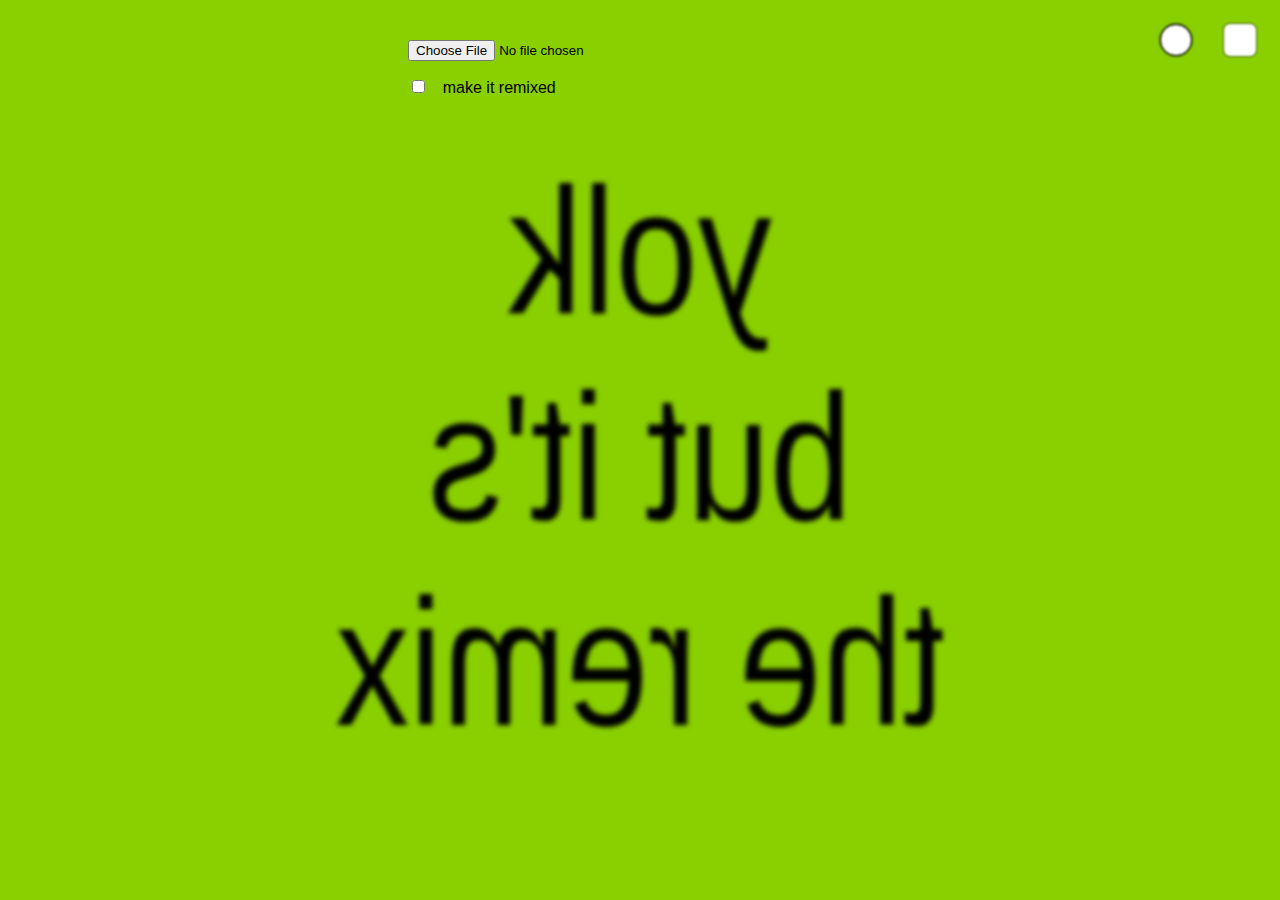
==== dev.html @ f5a82002 "dev with reverse" ====
<!DOCTYPE html>
<html>
	<head>
		<meta http-equiv="content-type" content="text/html; charset=UTF-8" />
		<title>yolk generator</title>
		<meta http-equiv="content-type" content="text/html; charset=UTF-8" />
		<meta name="viewport" content="width=device-width, initial-scale=1" />
		<meta name="twitter:card" content="summary_large_image" />
		<meta name="twitter:creator" content="@yolko0no" />
		<meta name="twitter:title" content="brat generator by yolk" />
		<meta
			name="twitter:image"
			content="https://brat.yolko0no.com/yolk.png"
		/>
		<meta
			name="description"
			content="it's like a better version of the official brat generator."
		/>
		<meta name="twitter:image:alt" content="yolk" />
		<link rel="stylesheet" href="style.css" />
		<link rel="canonical" href="https://brat.yolko0no.com/dev" />

		<!-- Fathom - beautiful, simple website analytics -->
		<script
			src="https://cdn.usefathom.com/script.js"
			data-site="ILBPHJZV"
			defer
		></script>
		<!-- / Fathom -->

		<style>
			:root {
				--color-primary: #8acf00;
				--color-secondary: #000;
				--text-align: center;
				--color-next: #fff;
				--color-next-secondary: #000;
				--color-primary-custom: #fff;
				--color-secondary-custom: #000000;
			}
		</style>
	</head>
	<body class="tarb">
		<div class="buttons">
			<fieldset class="custom-picker">
				<input
					type="checkbox"
					class="open-color"
					id="open-color"
				/>
			</fieldset>
			<fieldset class="preset-picker">
				<input
					type="button"
					name="color"
					id="switch"
					onclick="fathom.trackEvent('switch');"
				/>
			</fieldset>
		</div>
		<div class="color-customizer">
			<label for="open-color" class="close-menu" aria-details="close menu">X</label>
			<fieldset class="color-field">
				<input
					type="color"
					name="--color-primary"
					id="--color-primary"
					class="color-p"
					value="#FFFFFF"
				/>
				<label for="--color-primary">Background Color</label>
			</fieldset>
			<fieldset class="color-field">
				<input
					type="color"
					name="--color-secondary"
					id="--color-secondary"
					class="color-s"
					value="#000"
				/>
				<label for="--color-secondary">Text Color</label>
			</fieldset>
			<fieldset class="text-align">
				<input
					type="radio"
					id="left"
					class="left-button"
					value="left"
					name="--text-align"
				/>
				<label for="left">Left</label>
				<input
					type="radio"
					id="center"
					class="center-button"
					value="center"
					name="--text-align"
				/>
				<label for="center">Center</label>
				<input
					type="radio"
					id="right"
					class="right-button"
					value="right"
					name="--text-align"
				/>
				<label for="right">Right</label>
				<input
					type="radio"
					id="justify"
					class="justify-button"
					value="justify"
					name="--text-align"
				/>
				<label for="justify">Justify</label>
			</fieldset>
		</div>
		<input type="file" onclick="fathom.trackEvent('upload');" />
		<fieldset class="options">
			<input type="checkbox" name="green" id="green" />
			<label for="green"> make it remixed </label>
		</fieldset>
		<div class="image filter">
			<img class="output" />
			<div class="greenfilter"></div>
			<div class="text-output">
				<span class="text" contenteditable="true" spellcheck="false">
					yolk<br />but it's the remix
				</span>
			</div>
		</div>

		<script type="text/javascript">
			const list = [
				{
					id: "tarb",
					checkbox: "make it green",
					text: "yolk",
					primary: "#8acf00",
					secondary: "#000",
					align: "center",
					class: "preset"
				},
				{
					id: "deluxe",
					checkbox: "make it grayscale",
					text: "yolk and it's the same but there's three more code so it's not",
					primary: "#FFF",
					secondary: "#000",
					align: "justify",
					class: "next-remix preset"
				},
				{
					id: "brat",
					checkbox: "make it green",
					text: "yolk",
					primary: "#8acf00",
					secondary: "#000",
					align: "center",
					class: "preset"
				},
				{
					id: "remix",
					checkbox: "make it remixed",
					text: "yolk, the remix",
					primary: "yellow",
					secondary: "#000",
					align: "left",
					class: "preset"
				},
			];
			const fileInput = document.querySelector("input[type=file]");
			const output = document.querySelector(".output");
			const greenify = document.querySelector("input#green");
			const greenfilter = document.querySelector(".filter");
			const colorswitch = document.querySelector("input#switch");
			const textblock = document.querySelector(".text");

			let i = 0;

			let nextItem;

			document.querySelector("#open-color").addEventListener("change", async() => {
				document.querySelector(".color-customizer").classList.toggle("open");
			})

			colorswitch.addEventListener("click", async () => {
				document.querySelector(".color-customizer").classList.remove("open");

				if (i == list.length - 1) {
					i = 0;
				} else {
					i++;
				}

				if (i >= 0 && i < list.length - 1) {
					nextItem = list[i + 1];
				} else {
					nextItem = list[0];
				}

				document.body.classList = list[i].id + " " + list[i].class;

				if (!textblock.classList.contains("changed")) {
					textblock.innerHTML = list[i].text;
				}

				document.documentElement.style.setProperty(
					"--color-primary",
					list[i].primary
				);

				document.documentElement.style.setProperty(
					"--color-secondary",
					list[i].secondary
				);

				document.documentElement.style.setProperty(
					"--color-next",
					nextItem.primary
				);

				document.documentElement.style.setProperty(
					"--color-next-secondary",
					nextItem.secondary
				);

				document.documentElement.style.setProperty(
					"--text-align",
					list[i].align
				);

				document.querySelector("label[for=green]").innerHTML =
					list[i].checkbox;

				resizeText({
					elements: document.querySelectorAll(".text"),
				});
			});

			greenify.addEventListener("change", async () => {
				greenfilter.classList.toggle("visible");
			});

			fileInput.addEventListener("change", async () => {
				const [file] = fileInput.files;

				URL.revokeObjectURL(output.src);

				if (file) {
					output.src = URL.createObjectURL(file);
				}
			});
		</script>

		<script>
			// custom color pickers
			const pickers = document.querySelector(".color-customizer");
			const customs = document.querySelectorAll(".color-customizer input");

			pickers.addEventListener("change", async () => {

				document.body.classList = "custom";

				if (!textblock.classList.contains("changed")) {
					textblock.innerHTML = "custom yolk";
				}

				document.querySelector("label[for=green]").innerHTML = "color it"

				customs.forEach(e => {
					if(e.type != "radio" || e.checked == true) {
						document.documentElement.style.setProperty(
							e.name,
							e.value
						);
					}

					if(e.type == "color") {
						document.documentElement.style.setProperty(
							e.name + "-custom",
							e.value
						);
					}
				});


				resizeText({
					elements: document.querySelectorAll(".text"),
				});
			})

		</script>

		<script>
			const isOverflown = ({ clientHeight, scrollHeight }) =>
				scrollHeight > clientHeight;

			const resizeText = ({
				element,
				elements,
				minSize = 0,
				maxSize = 15,
				step = 0.01,
				unit = "vw",
			}) => {
				(elements || [element]).forEach((el) => {
					let i = minSize;
					let overflow = false;

					const parent = el.parentNode;

					while (!overflow && i < maxSize) {
						el.style.fontSize = `${i}${unit}`;
						overflow = isOverflown(parent);

						if (!overflow) i += step;
					}

					// revert to last state where no overflow happened
					el.style.fontSize = `${i - step}${unit}`;
				});
			};
			resizeText({
				elements: document.querySelectorAll(".text"),
			});
		</script>
		<script>
			function debounce(func) {
				var timer;
				return function (event) {
					if (timer) clearTimeout(timer);
					timer = setTimeout(func, 200, event);
				};
			}
			document
				.querySelector(".text")
				.addEventListener("blur", function (e) {
					document
						.querySelector("span.text")
						.classList.toggle("changed", true);

					let type = document.body.classList;

					resizeText({
						elements: document.querySelectorAll(".text"),
					});

					fathom.trackEvent(`text created for ${type}`);
				});
			window.addEventListener(
				"resize",
				debounce(function (e) {
					resizeText({
						elements: document.querySelectorAll(".text"),
					});
				})
			);
		</script>
		<script>
			document
				.querySelector("span[contenteditable]")
				.addEventListener("paste", function (e) {
					e.preventDefault();
					var text = e.clipboardData.getData("text/plain");
					document.execCommand("insertHTML", false, text);
				});
		</script>
	</body>
</html>
---- style.css ----
/* stylelint-disable property-no-vendor-prefix */
:root {
	--image-size: 70vh;
}

html,
body {
	width: 100%;
	height: 100%;
	min-height: 100vh;
	margin: 0;
	padding: 0;

	color: var(--color-secondary);

	background: var(--color-primary);
}

body {
	font-family: arial, sans-serif;

	box-sizing: border-box;
	padding: 2em;

    transition: background 300ms ease;
}

body.remix {
	background: white;
}

.buttons {
	position: absolute;
	z-index:9999;
	top: 0;
	right: 0;

	display: flex;
	flex-direction: row;
	align-items: center;
	justify-content: end;
	gap: 1em;

	filter: blur(1px);

	padding: 1em;
}

.buttons input {
	display: block;

	width: 2rem;
	height: 2rem;
    margin:0;
    padding:0;

    cursor: pointer;

    transition: background 300ms ease;
	
	-webkit-appearance: none;
	-moz-appearance: none;
	appearance: none;

	box-shadow: 0 0 0 1px rgb(0 0 0 / 50%);
}

.button-set {
	position: relative;
}

input#open-color {
	border:1px solid var(--color-secondary-custom);
	border-radius: 1rem;
	background: var(--color-primary-custom);
}

input#switch {
	border: 0;
	border-radius: 6px;
	outline: 0;

	background: var(--color-next);
}

.custom .custom-picker::after {
	content: 'a';
	color: transparent;
	text-shadow: 0 0 2px var(--color-secondary-custom);
}

.preset .custom-picker::after {
	display: none;
}

.preset .preset-picker::after {
	content: 'a';
	color: transparent;
	text-shadow: 0 0 2px var(--color-secondary);
}

.next-remix .preset-picker::after {
	content: 'a';
	color: var(--color-next-secondary);
	font-family: monospace;
}

.close-menu {
	font-weight: bold;

	position: absolute;
	top:-2em;
	left:0;

	box-sizing: border-box;

	width: 2.5em;
	height: 2em;
	padding: 0.5em;

	cursor:pointer;

	border-radius: 6px 6px 0 0;
	background: rgb(255 251 15 / 90%);
}

.color-customizer {
	position: fixed;
	z-index:99;

	right:-100vw;
	bottom:1em;

	box-sizing: border-box;

	width: calc(100vw - 2em);

	height:33vh;

	padding: 1rem;

	transition: right 300ms ease;

	text-align: center;

	border-radius: 0 6px 6px;

	background: rgb(255 251 15 / 90%);
}

.color-customizer.open {
	right:1em;

	transition: right 300ms ease;
}

.color-customizer fieldset.text-align {
	display: flex;
	flex-direction: row;
}

.color-customizer fieldset.color-field {
	text-align: left;
}

.color-field input {
	display:inline;

	width: 2rem;
	height:2rem;

	vertical-align: middle;
}

.text-align input {
	display: none;
}

.text-align input[type="radio"]:checked + label {
	font-weight: bold;

	color: var(--color-primary);
	background: var(--color-secondary);
}

.text-align label {
	flex-grow:1;

	padding: 0.75em 0.5em;

	cursor: pointer;

	color: var(--color-secondary);

	border: 1px solid var(--color-secondary);
	background: var(--color-primary);
}

.image {
	position: relative;

	display: grid;
	align-items: center;
	justify-content: center;

	box-sizing: border-box;
	width: var(--image-size);
	max-width: var(--image-size);
	height: 100%;
	max-height: var(--image-size);
	margin: 2em auto;

	text-align: left;
}

.remix .image {
	background: gray;
}

.output {
	position: absolute;
	inset: 0;

	width: 100%;
	height: 100%;

	border: 0;
	object-fit: cover;
}

.deluxe img {
	opacity: 0.7;
	outline: 0;
}

.brat img {
    filter:none;
}

img {
    display:none;
}

img[src] {
    display: block;
}

.text-output {
	position: relative;

	display: block;

	box-sizing: border-box;
	width: var(--image-size);
	max-width: var(--image-size);
	max-height: calc(var(--image-size) / 1.21);
	padding: 10px;

	transform: scaleY(121%);

	text-align: var(--text-align);
	text-align-last: var(--text-align);
}

.remix .text-output {
	line-height:0;

	position: absolute;

	right:0;

	width: 40%;
	height: 2.5rem;
	padding: 0.5rem 0.75rem;

	transform: translateX(50%) rotate(-90deg) translateY(-50%);
	transform-origin: center;

	text-align: left;
	text-align-last: left;

	border-radius: 0.25rem 0.25rem 0 0;
	background: var(--color-primary);
}

.brat .text-output {
    text-align:center;
    text-wrap: wrap;
    word-break: break-all;
}

.deluxe .text-output {
	text-align: justify;
	text-align-last: justify;
}

.text {
    display: inline;

    width: 100%;

    color: transparent;
    text-shadow: 0 0 0.03em var(--color-secondary);
}

.remix .text {
	font-family: monospace;
	font-size: 0.5rem!important;
	line-height:1.2!important;

	display: block;

	color: var(--color-secondary);
	text-shadow: none
}

input[type="file"] {
	display: block;

	box-sizing: border-box;
	width: 100%;

	max-width: 30rem;
	margin: auto;
	padding: 0.5rem;

	text-align: left;
}

.tarb .image {
	-moz-transform: scaleX(-1);
	-o-transform: scaleX(-1);
	-webkit-transform: scaleX(-1);
	transform: scaleX(-1);
	filter: FlipH;
	-ms-filter: "FlipH";
}

fieldset {
	box-sizing: border-box;
	max-width: 30rem;
	margin: 0 auto;
	padding: 0.5rem;

	border: 0;
	outline: 0;
}

.options input[type="checkbox"] {
	display: inline;

	width: auto;
	margin-right: 1em;
}

input#color-picker {
	position: absolute;
	top:1em;
	right:4rem;

	width: 2rem;
	height: 2rem;
	padding:0;

	cursor: pointer;

	border:0;
	background:transparent;
	
	-webkit-appearance: none;
	-moz-appearance: none;
	appearance: none;
}

input#color-picker::-webkit-color-swatch {
	display:block;

	width: 2em;
	height: 2em;
	margin:0;
	padding:0;

	border: none;
	border-radius: 1rem;
}

input#color-picker::-moz-color-swatch {
	display: block;

	width: 2em;
	height: 2em;
	margin:0;
	padding:0;

	border: none;
	border-radius: 1rem;
}

label {
	display: inline;
}

.greenfilter {
  position: absolute;
  top:0;
  left:0;

  display: none;

  width:100%;
  height:100%;

  background: var(--color-primary);
  mix-blend-mode: color;
}

.filter.visible .greenfilter {
    display: block;
}

.deluxe .filter.visible,
.remix .filter.visible .output {
	filter: grayscale(100%);
}

.deluxe .filter.visible .greenfilter,
.remix .filter.visible .greenfilter {
	display: none;
}

/* Portrait */
@media screen and (orientation: portrait) {
	:root {
		--image-size: 100vw;
	}

	body {
		padding: 2em 0;
	}

	.image {
		width: 100vw;
		max-width: 100vw;
		max-height: 100vw;
	}
}
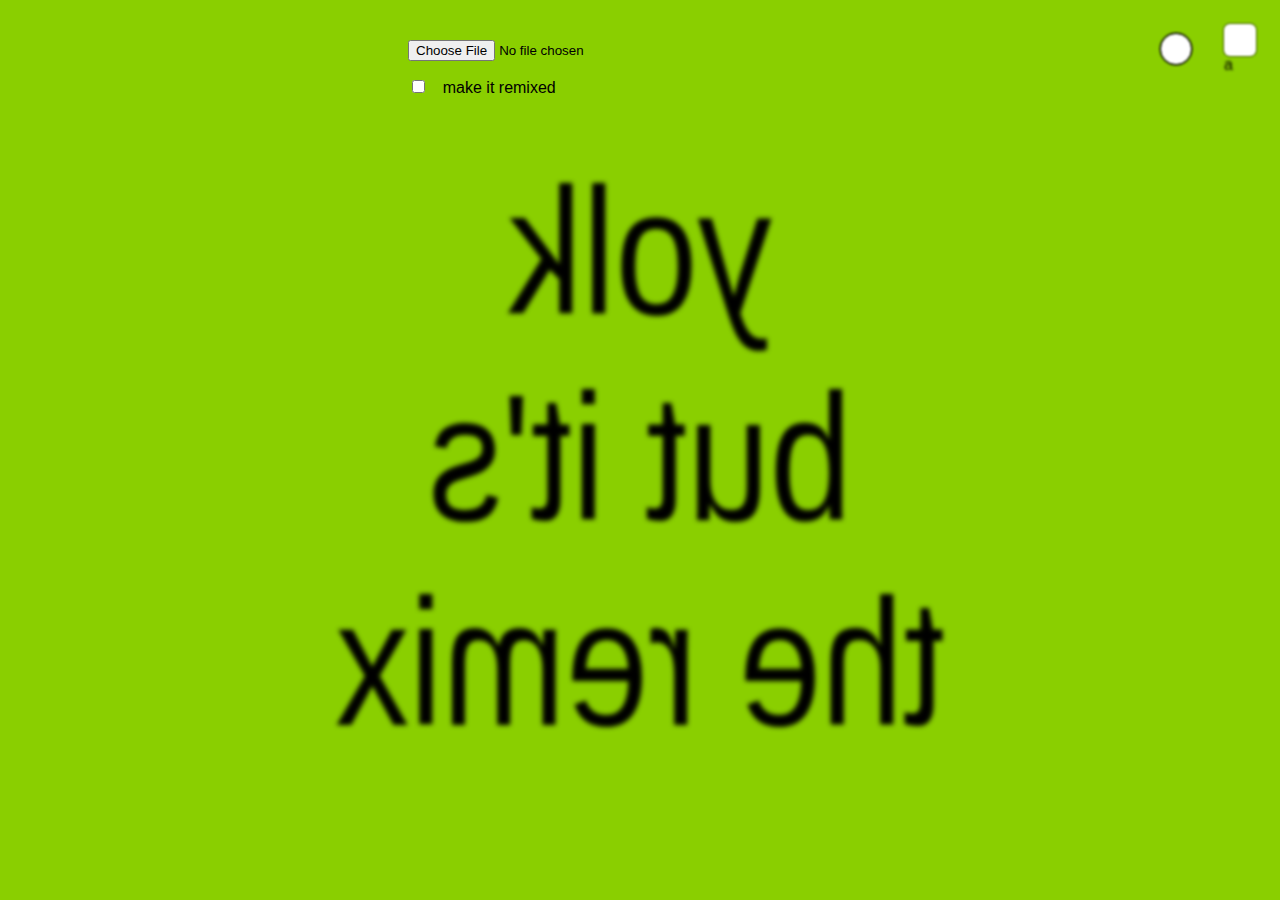
==== commit 7bdb1b72: "add preset class" ====
--- a/dev.html
+++ b/dev.html
@@ -40,7 +40,7 @@
 			}
 		</style>
 	</head>
-	<body class="tarb">
+	<body class="tarb preset">
 		<div class="buttons">
 			<fieldset class="custom-picker">
 				<input
@@ -199,7 +199,9 @@
 					nextItem = list[0];
 				}
 
-				document.body.classList = list[i].id + " " + list[i].class;
+				var bodyClass = list[i].id + " " + list[i].class;
+
+				document.body.classList = bodyClass;
 
 				if (!textblock.classList.contains("changed")) {
 					textblock.innerHTML = list[i].text;
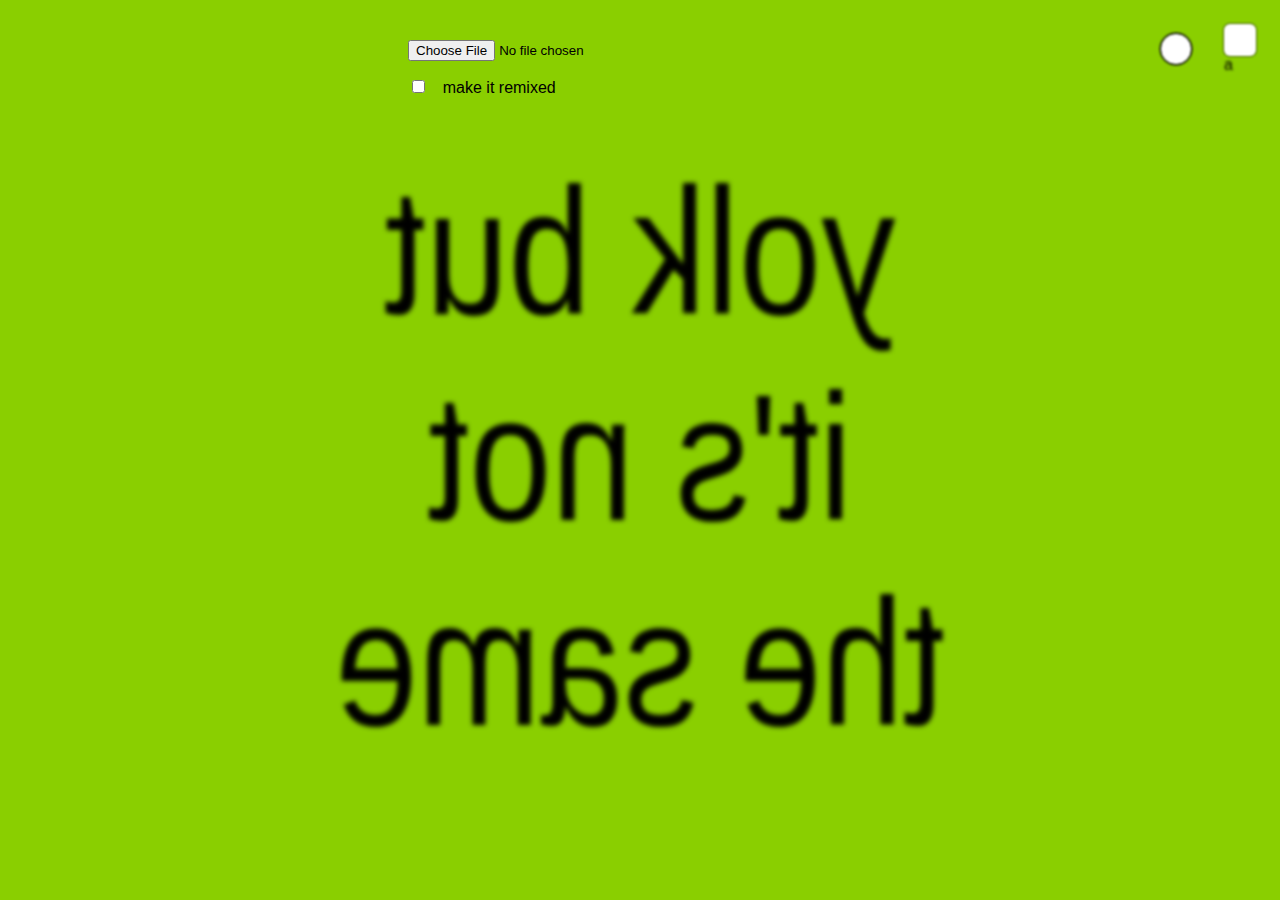
==== commit 7051923b: "change text" ====
--- a/dev.html
+++ b/dev.html
@@ -125,7 +125,7 @@
 			<div class="greenfilter"></div>
 			<div class="text-output">
 				<span class="text" contenteditable="true" spellcheck="false">
-					yolk<br />but it's the remix
+					yolk but it's not the same
 				</span>
 			</div>
 		</div>
@@ -135,7 +135,7 @@
 				{
 					id: "tarb",
 					checkbox: "make it green",
-					text: "yolk",
+					text: "yolk but it's not the same",
 					primary: "#8acf00",
 					secondary: "#000",
 					align: "center",
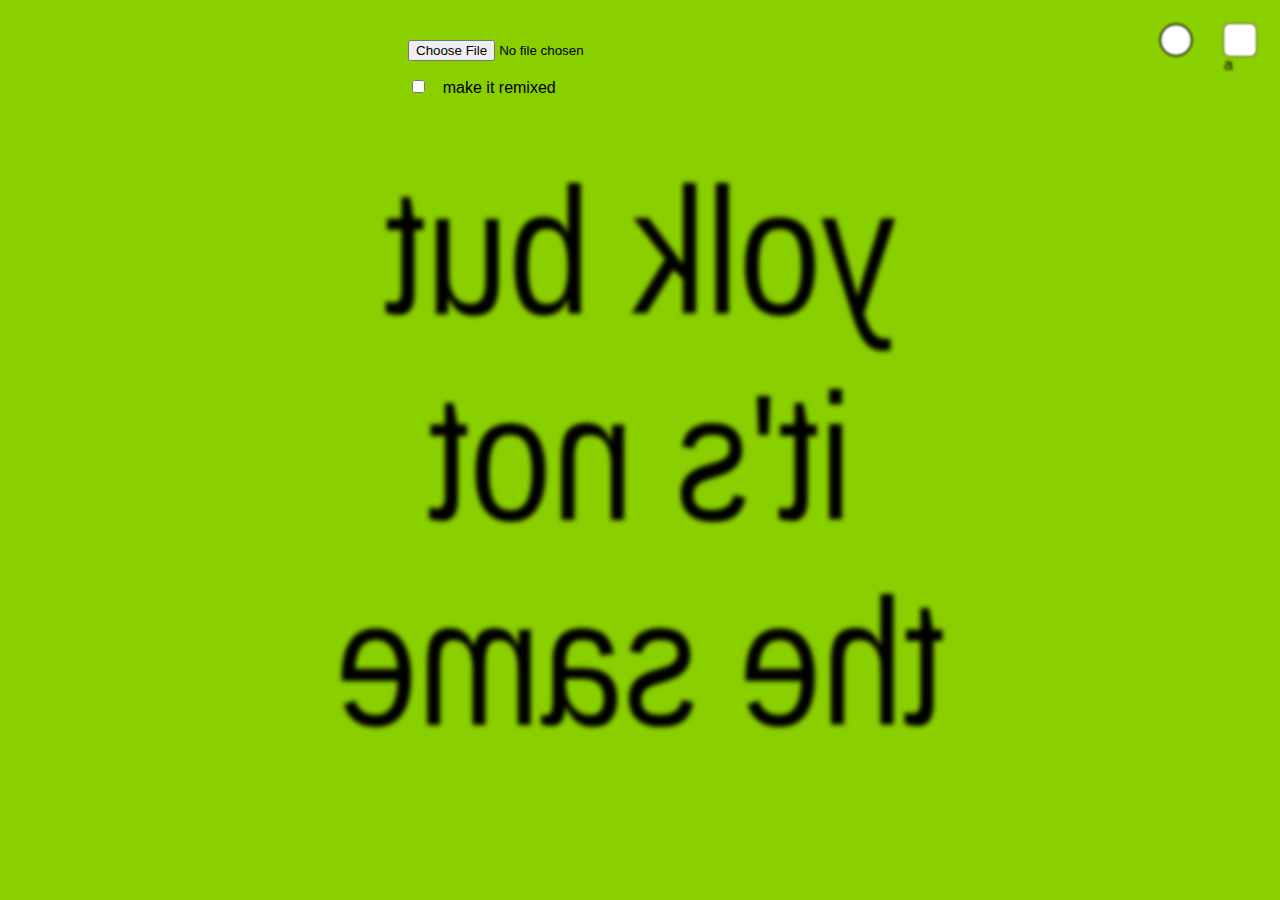
==== commit f2fa1d09: "update indicator" ====
--- a/dev.html
+++ b/dev.html
@@ -48,6 +48,7 @@
 					class="open-color"
 					id="open-color"
 				/>
+				<span class="indicator"></span>
 			</fieldset>
 			<fieldset class="preset-picker">
 				<input
@@ -56,6 +57,7 @@
 					id="switch"
 					onclick="fathom.trackEvent('switch');"
 				/>
+				<span class="indicator"></span>
 			</fieldset>
 		</div>
 		<div class="color-customizer">
--- a/style.css
+++ b/style.css
@@ -83,25 +83,28 @@
 	background: var(--color-next);
 }
 
-.custom .custom-picker::after {
+.indicator::after {
 	content: 'a';
 	color: transparent;
+	display: block;
+	position: absolute;
+}
+
+.custom .custom-picker .indicator::after {
 	text-shadow: 0 0 2px var(--color-secondary-custom);
 }
 
-.preset .custom-picker::after {
+.preset .custom-picker .indicator::after {
 	display: none;
 }
 
-.preset .preset-picker::after {
-	content: 'a';
-	color: transparent;
-	text-shadow: 0 0 2px var(--color-secondary);
-}
-
-.next-remix .preset-picker::after {
-	content: 'a';
+.preset .preset-picker .indicator::after{
+	text-shadow: 0 0 2px var(--color-next-secondary);
+}
+
+.next-remix .preset-picker .indicator::after {
 	color: var(--color-next-secondary);
+	text-shadow:none;
 	font-family: monospace;
 }
 
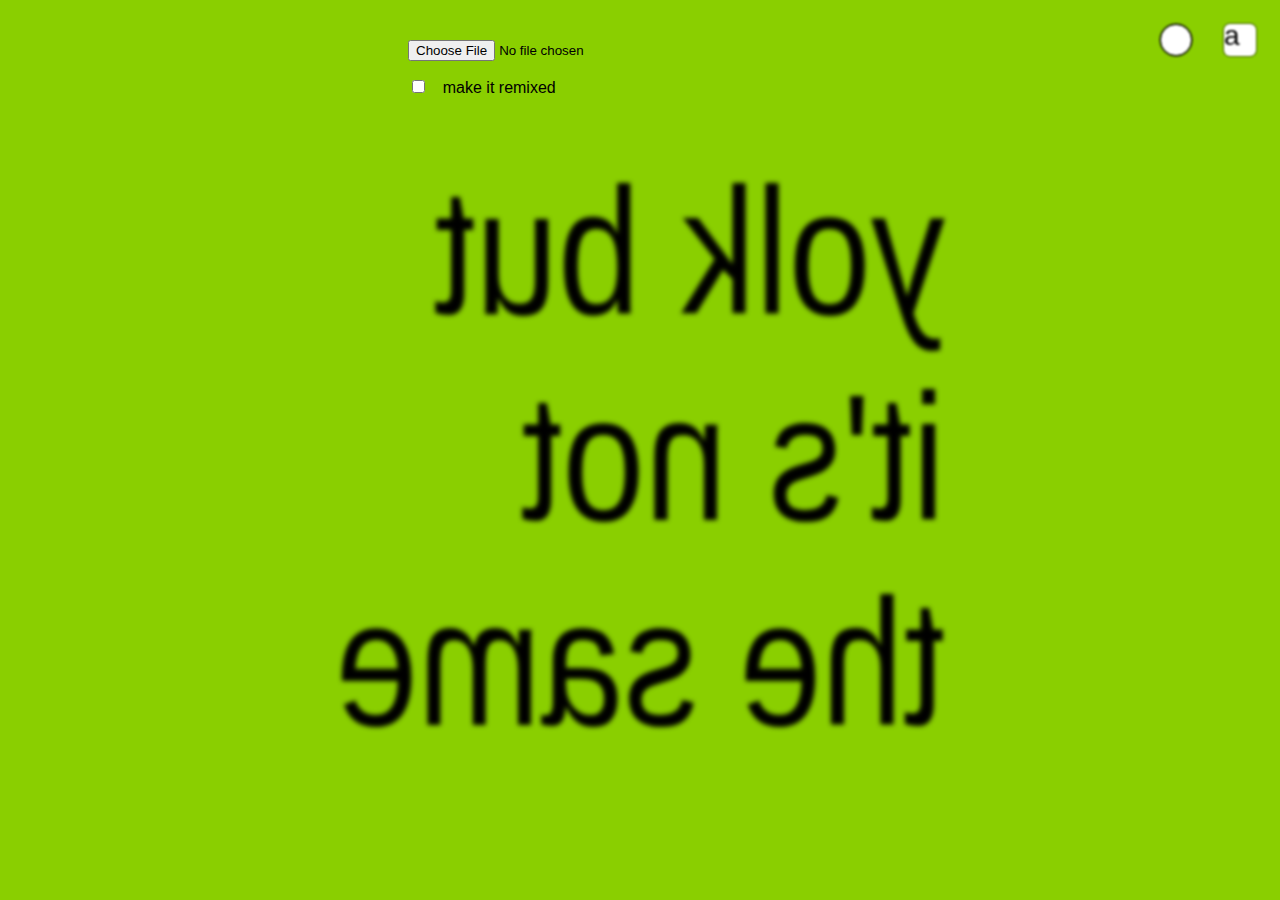
==== commit 97b9171c: "update indicator" ====
--- a/dev.html
+++ b/dev.html
@@ -32,7 +32,7 @@
 			:root {
 				--color-primary: #8acf00;
 				--color-secondary: #000;
-				--text-align: center;
+				--text-align: left;
 				--color-next: #fff;
 				--color-next-secondary: #000;
 				--color-primary-custom: #fff;
@@ -140,7 +140,7 @@
 					text: "yolk but it's not the same",
 					primary: "#8acf00",
 					secondary: "#000",
-					align: "center",
+					align: "left",
 					class: "preset"
 				},
 				{
--- a/style.css
+++ b/style.css
@@ -83,27 +83,38 @@
 	background: var(--color-next);
 }
 
-.indicator::after {
+.buttons fieldset {
+	position: relative;
+}
+
+span.indicator {
+	display: inline-block;
+	width:100%;
+	text-align:center;
+}
+
+span.indicator::after {
 	content: 'a';
 	color: transparent;
 	display: block;
 	position: absolute;
-}
-
-.custom .custom-picker .indicator::after {
+	font-size: 1.75em;
+	top:0.125em;
+}
+
+.custom .custom-picker span.indicator::after {
 	text-shadow: 0 0 2px var(--color-secondary-custom);
 }
 
-.preset .custom-picker .indicator::after {
+.preset .custom-picker span.indicator::after {
 	display: none;
 }
 
-.preset .preset-picker .indicator::after{
-	text-shadow: 0 0 2px var(--color-next-secondary);
-}
-
-.next-remix .preset-picker .indicator::after {
+.preset .preset-picker span.indicator::after{
 	color: var(--color-next-secondary);
+}
+
+.next-remix .preset-picker span.indicator::after {
 	text-shadow:none;
 	font-family: monospace;
 }
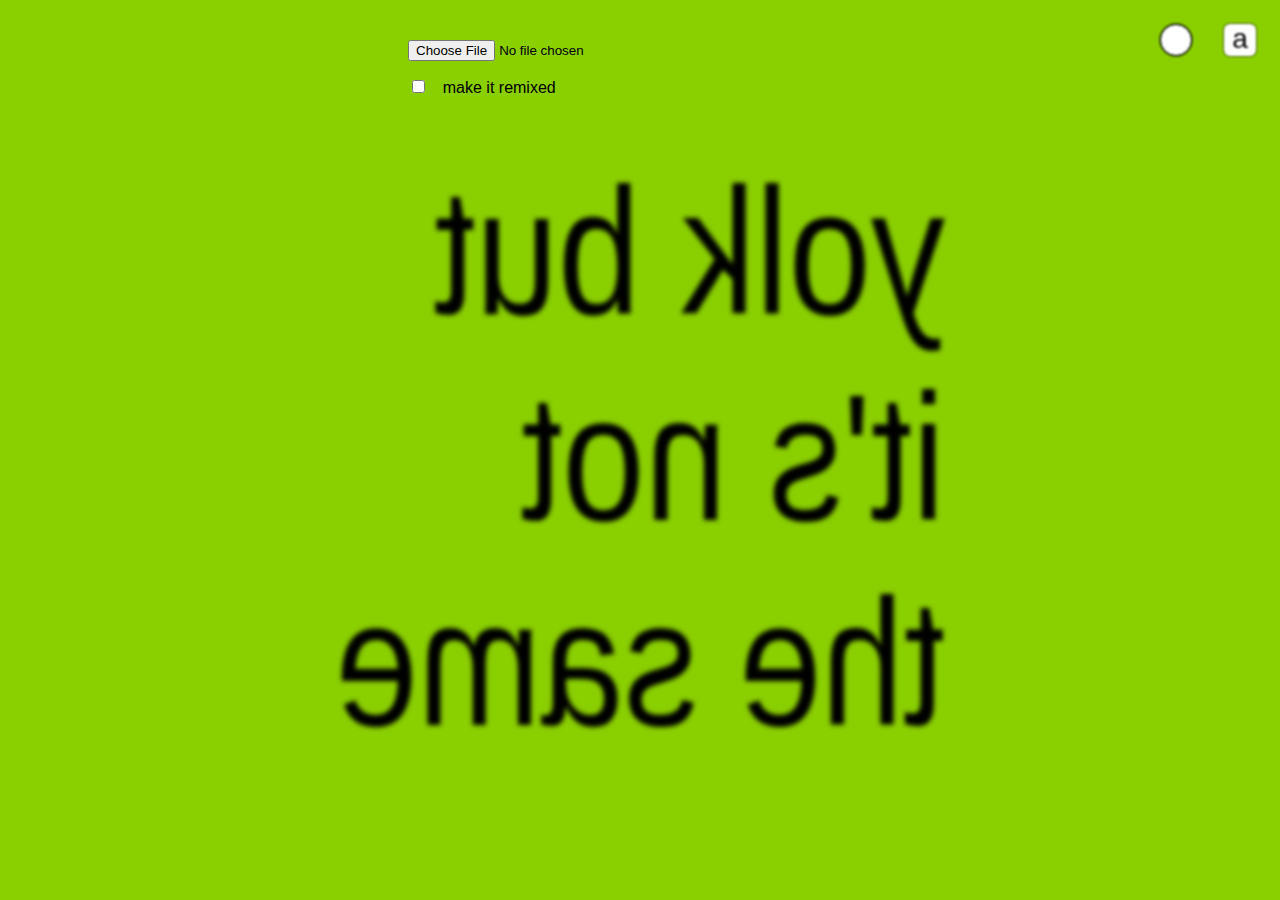
==== commit 1b6bf433: "add indicator reverse" ====
--- a/dev.html
+++ b/dev.html
@@ -168,7 +168,7 @@
 					primary: "yellow",
 					secondary: "#000",
 					align: "left",
-					class: "preset"
+					class: "next-reverse preset"
 				},
 			];
 			const fileInput = document.querySelector("input[type=file]");
--- a/style.css
+++ b/style.css
@@ -88,22 +88,32 @@
 }
 
 span.indicator {
-	display: inline-block;
+	width:2rem;
+	position: absolute;
+	font-size: 1.75em;
+	top:0.25em;
+	display:block;
+}
+
+span.indicator::after {
+	content: 'a';
 	width:100%;
 	text-align:center;
-}
-
-span.indicator::after {
-	content: 'a';
 	color: transparent;
 	display: block;
-	position: absolute;
-	font-size: 1.75em;
-	top:0.125em;
+}
+
+.next-reverse span.indicator::after {
+	-moz-transform: scaleX(-1);
+	-o-transform: scaleX(-1);
+	-webkit-transform: scaleX(-1);
+	transform: scaleX(-1);
+	filter: FlipH;
+	-ms-filter: "FlipH";
 }
 
 .custom .custom-picker span.indicator::after {
-	text-shadow: 0 0 2px var(--color-secondary-custom);
+	color:var(--color-secondary-custom);
 }
 
 .preset .custom-picker span.indicator::after {
